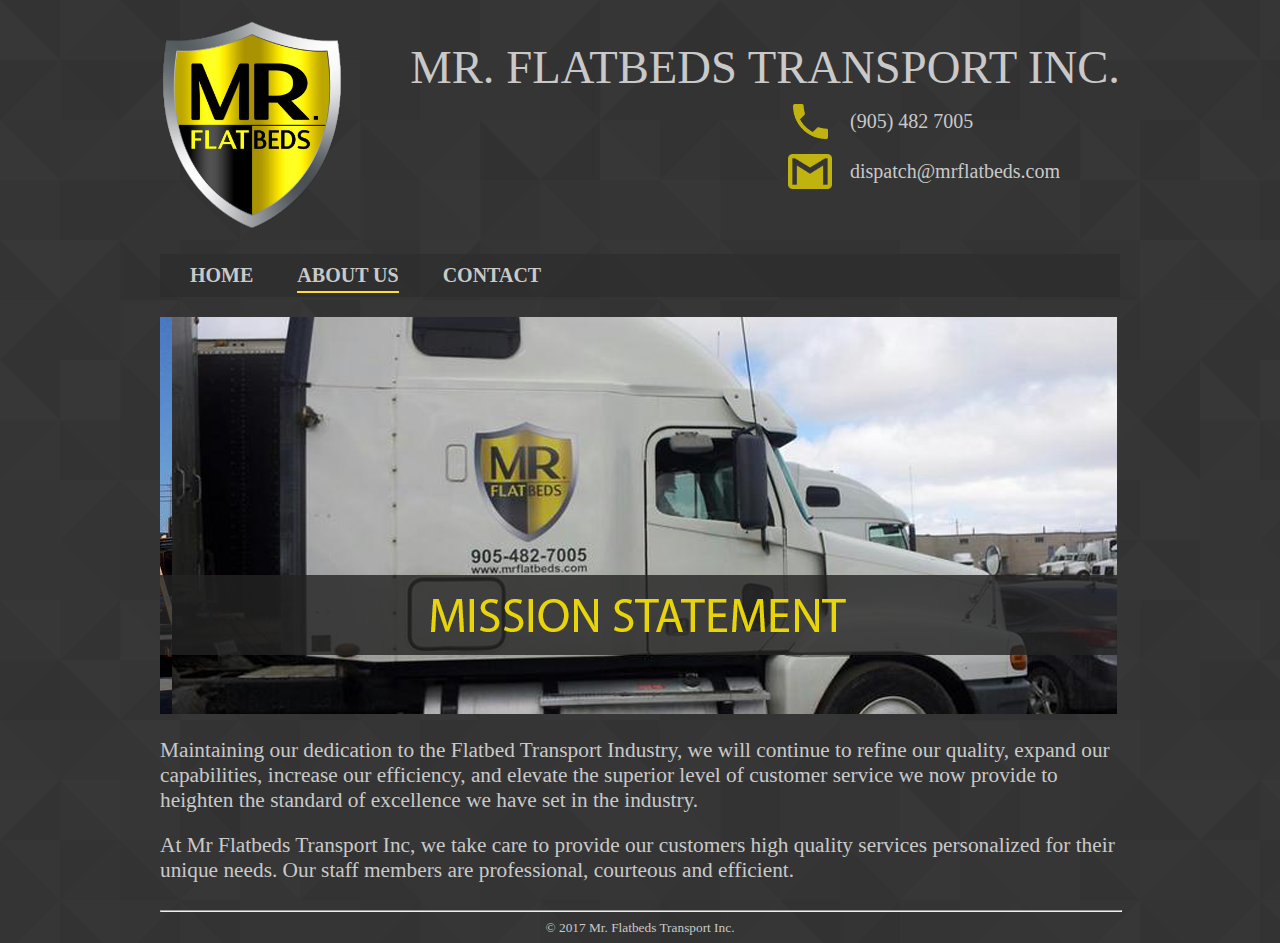
==== about.html @ 2b076f8d "Added additional pages" ====
<!DOCTYPE html>
<html lang="en">
<head>
    <meta charset="utf-8">
    <title>Mr. Flatbeds</title>
    <meta name="description" content="Mr. Flatbeds Transport Inc. Professional and reliable flatbed transport services.">
    <meta name="author" content="Vineet George">
    <link rel="stylesheet" type="text/css" href="css/style.css">
</head>
<body>
    <header>
        <div id="logo">
            <img src="images/logo.png" height="210"/>
            <div id="title">
                <h1>MR. FLATBEDS TRANSPORT INC.</h1>
                <div id="box">
                    <img src="images/phone.png"/>
                    <div id="icon-text">
                        (905) 482 7005
                    </div>
                    <img src="images/email.png"/>
                    <div id="icon-text">
                        dispatch@mrflatbeds.com
                    </div>
                </div>
            </div>
            
        </div>
        <nav>
            <ul>
                <li><a href="index.html">Home</a></li>
                <li><a href="about.html" class="selected">About Us</a></li>
                <li><a href="index.html">Contact</a></li>
            </ul>
        </nav>
    </header>
    
    <div id="content">

        <img src="images/mission.png"/>
        <article>
            Maintaining our dedication to the Flatbed Transport Industry, we will continue to refine our quality, expand our capabilities, increase our efficiency, and elevate the superior level of customer service we now provide to heighten the standard of excellence we have set in the industry.
        </article>
        <article>
            At Mr Flatbeds Transport Inc, we take care to provide our customers high quality services personalized for their unique needs. Our staff members are professional, courteous and efficient.
        </article>
        
    </div>
    
    <hr/>
    <footer>
        <p>&copy 2017 Mr. Flatbeds Transport Inc.</p>
    </footer>
</body>
</html>
---- css/style.css ----
html, body, div, span, applet, object, iframe,
h1, h2, h3, h4, h5, h6, p, blockquote, pre,
a, abbr, acronym, address, big, cite, code,
del, dfn, em, img, ins, kbd, q, s, samp,
small, strike, strong, sub, sup, tt, var,
b, u, i, center,
dl, dt, dd, ol, ul, li,
fieldset, form, label, legend,
table, caption, tbody, tfoot, thead, tr, th, td,
article, aside, canvas, details, embed, 
figure, figcaption, footer, header, hgroup, 
menu, nav, output, ruby, section, summary,
time, mark, audio, video {
	margin: 0;
	padding: 0;
	border: 0;
	font-size: 100%;
	font: inherit;
	vertical-align: baseline;
}

body {
    width: 960px;
    margin: 0 auto;
    background-image: url(/images/bg.png);
}

h1 {
    font-family:'Franklin Gothic Medium';
    font-weight: 400;
    font-size: 35pt;
    padding-top: 20px;
    color: #c9c9c9;
    margin-right: 0px;
    -webkit-transition: all 200ms ease-in-out;
    -moz-transition: all 200ms ease-in-out;
    cursor: pointer;
}

h1:hover {
    text-shadow: 1px 4px 6px #606060, 0 0 0 #000, 1px 4px 6px #606060;
}

#logo {
    padding-top: 20px;
    padding-bottom: 20px;
}

#title {
    float: right;
}

#box {
    width: 330px;
    text-align: center;
    padding: 10px;
    color: #c9c9c9;
    font-family:'Franklin Gothic Medium';
    font-size: 15pt;
    float: right;
}

#box img {
    opacity: 0.7;
    height: 35px;
    padding-bottom: 10px
}

#icon-text {
    float: right;
    text-align: left;
    padding-left: 10px;
    line-height: 35px;
    width: 260px
}

a {
    color: #00b93d;
}

nav {
    padding: 10px;
    background-color: rgba(43, 43, 43, 0.6);
}

nav li {
    display: inline;
    list-style-type: none;
    padding: 0 20px 0 20px;
}

nav a {
    text-decoration: none;
    font-family:'Franklin Gothic Medium';
    font-weight: 600;
    font-size: 15pt;
    color: #c9c9c9;
    text-transform: uppercase;
    border-bottom-style: solid;
    border-color: rgba(0,0,0,0);
    border-width: 2px;
    padding-bottom: 5px;
    -webkit-transition: all 200ms ease-in-out;
    -moz-transition: all 200ms ease-in-out;
}

nav a:hover {
    border-bottom-style: solid;
    border-color: #ffdd38;
}

.selected {
    border-bottom-style: solid;
    border-color: #ffdd38;
}

hr {
    width: 960px;
    margin-top: 7px;
}

#content {
    padding: 20px 0 20px 0;
}

#cube {
    width: 310px;
    float: left;
    margin: 0 4px 25px 4px;
    padding-top: 10px;
}

#cube img {
    display: block;
    margin: auto;
    padding-bottom: 5px;
}

#cube p {
    text-decoration: none;
    font-family:'Open Sans';
    font-weight: 100;
    font-size: 16pt;
    color: #c9c9c9;
    text-align: justify;
    width: 300px;
}

h2 {
    text-decoration: none;
    font-family:'Franklin Gothic Medium';
    font-weight: 600;
    font-size: 20pt;
    color: #c9c9c9;
    text-align: center;
    text-transform: uppercase;
    padding-bottom: 10px;
}

h3 {
    text-decoration: none;
    font-family:'Franklin Gothic Medium';
    font-weight: 600;
    font-size: 16pt;
    color: #c9c9c9;
    text-align: center;
    padding-bottom: 5px;
}

article {
    text-decoration: none;
    font-family:'Open Sans';
    font-weight: 100;
    font-size: 16pt;
    color: #c9c9c9;
    padding-top: 20px;
}

h5 {
    text-decoration: none;
    font-family:'Open Sans';
    font-weight: 100;
    font-size: 14pt;
    color: #c9c9c9;
    padding-top: 20px;
}

form {
    padding-top: 20px;
}

form fieldset {
    margin: 0 0 10px 0;
    padding: 0 0 10px 0;
    font-size: 14px;
}

form fieldset.form-actions {
    margin: 0 0 0 20%;
    padding: 0;
    border: none;
}

form fieldset.check {
    padding-left: 20%;	
}

form fieldset label {
    float: left;
    width: 20%;
    margin: 4px 0 5px 0;
    color: #c9c9c9;
    font-family:'Open Sans';
    font-weight: 600;
}

form fieldset input.form-text,
form fieldset textarea {
    display: block;
    width: 50%;
    padding: 5px;
    font-size: 14px;
    border: 1px solid #ddd;
    background: #f5f5f5;
    -webkit-box-shadow: inset 0 1px 2px rgba(0,0,0,.05);
    -moz-box-shadow: inset 0 1px 2px rgba(0,0,0,.05);
    -webkit-box-shadow: inset 0 1px 2px rgba(0,0,0,.05);
    -webkit-border-radius: 4px;
    -moz-border-radius: 4px;
    border-radius: 4px;
}

form fieldset input.form-text:focus {
    border: 1px solid #ccc;
    background: #fff;
}

form fieldset textarea {
    height: 150px;
}

form fieldset p.form-help {
    margin: 5px 0 0 20%;
    font-size: 12px;
    font-family: 'Open Sans';
    color: #999;
}

form input[type="submit"] {
    margin: 0;
    padding: 7px 30px;
    font-size: 12px;
    color: black;
    font-family: 'Open Sans';
    font-weight: bold;
    border: 1px solid #686868;
    background: -moz-linear-gradient(top, #ffe87b  0%,#ffdd38 100%);
    background: -webkit-linear-gradient(top, #ffe87b  0%,#ffdd38 100%);
    -webkit-border-radius: 4px;
    -moz-border-radius: 4px;
    border-radius: 4px;
}

form input[type="submit"]:hover,
form input[type="submit"]:focus {
    border: 1px solid #686868;
    background: #ffdd38;
}

form input[type="submit"]:active {
    background: -moz-linear-gradient(top, #ffe87b  0%,#ffdd38 100%);
    background: -webkit-linear-gradient(top, #ffe87b  0%,#ffdd38 100%);
}

@media screen and (max-width: 600px) {
    form fieldset label {
	display: block;
	float: none;
	width: auto;
	margin: 0 0 5px 0;
    }
    form fieldset.form-actions,
    form fieldset p.form-help {
	margin-left: 0;
	padding-left: 0;
    }
    form fieldset input.form-text,
    form fieldset textarea {
	width: 100%;
	-webkit-box-sizing: border-box;
	-moz-box-sizing: border-box;
	box-sizing: border-box;
    }
}

footer p{
    font-family:'Open Sans';
    font-size: 10pt;
    color: #292929;
    text-align: center;
    padding-bottom: 7px;
    color: #c9c9c9;
}
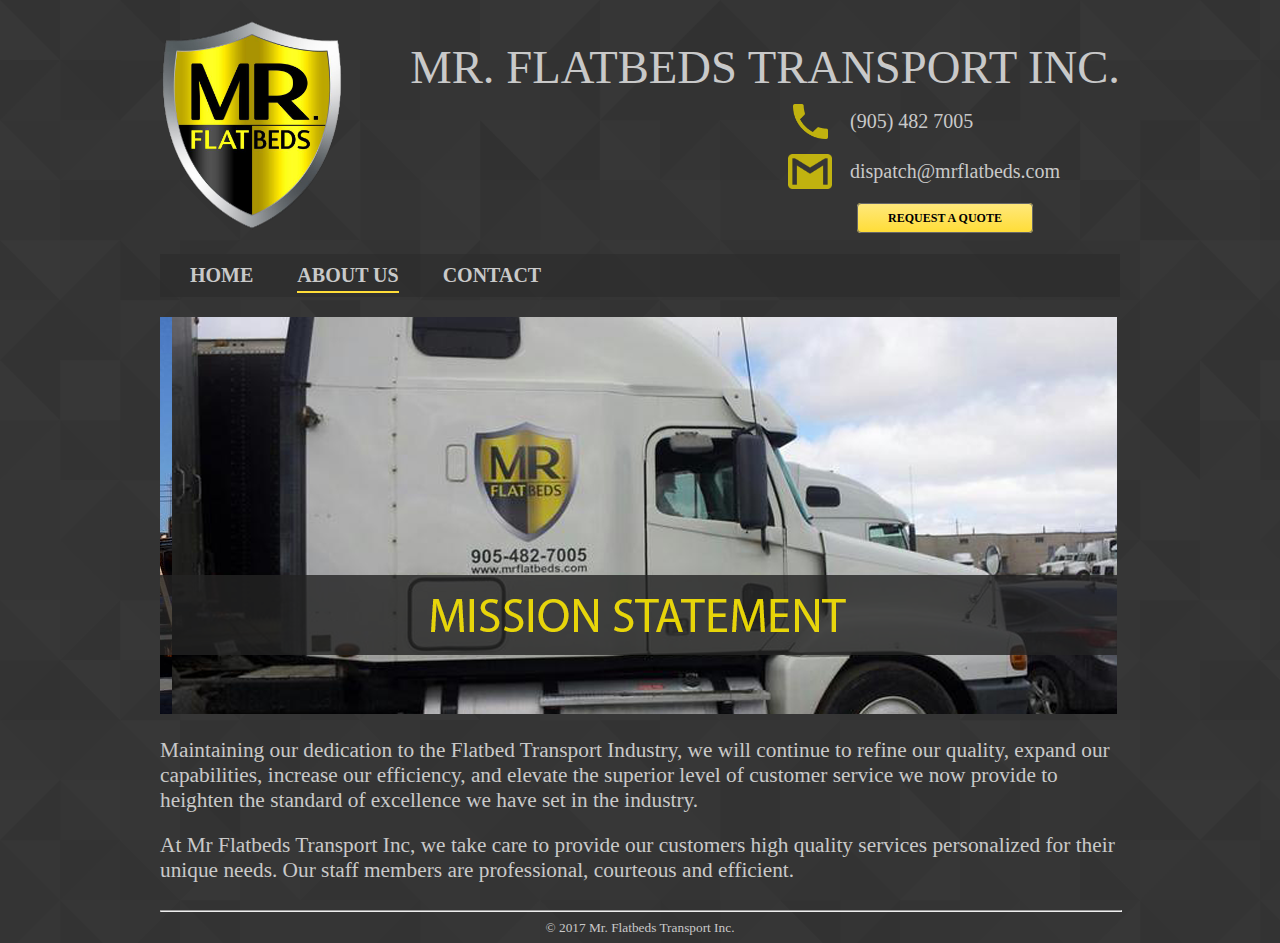
==== commit a9158c0c: "Added quote button" ====
--- a/about.html
+++ b/about.html
@@ -23,6 +23,7 @@
                     <div id="icon-text">
                         dispatch@mrflatbeds.com
                     </div>
+                    <a href="contact.html" class="button">Request a Quote</a>
                 </div>
             </div>
             
@@ -31,7 +32,7 @@
             <ul>
                 <li><a href="index.html">Home</a></li>
                 <li><a href="about.html" class="selected">About Us</a></li>
-                <li><a href="index.html">Contact</a></li>
+                <li><a href="contact.html">Contact</a></li>
             </ul>
         </nav>
     </header>
--- a/css/style.css
+++ b/css/style.css
@@ -23,7 +23,7 @@
 body {
     width: 960px;
     margin: 0 auto;
-    background-image: url(/images/bg.png);
+    background-image: url(bg.png);
 }
 
 h1 {
@@ -73,6 +73,23 @@
     padding-left: 10px;
     line-height: 35px;
     width: 260px
+}
+
+.button {
+    margin: 0;
+    padding: 7px 30px;
+    font-size: 12px;
+    color: black;
+    font-family: 'Open Sans';
+    font-weight: bold;
+    border: 1px solid #686868;
+    background: -moz-linear-gradient(top, #ffe87b  0%,#ffdd38 100%);
+    background: -webkit-linear-gradient(top, #ffe87b  0%,#ffdd38 100%);
+    -webkit-border-radius: 4px;
+    -moz-border-radius: 4px;
+    border-radius: 4px;
+    text-transform: uppercase;
+    text-decoration: none;
 }
 
 a {
